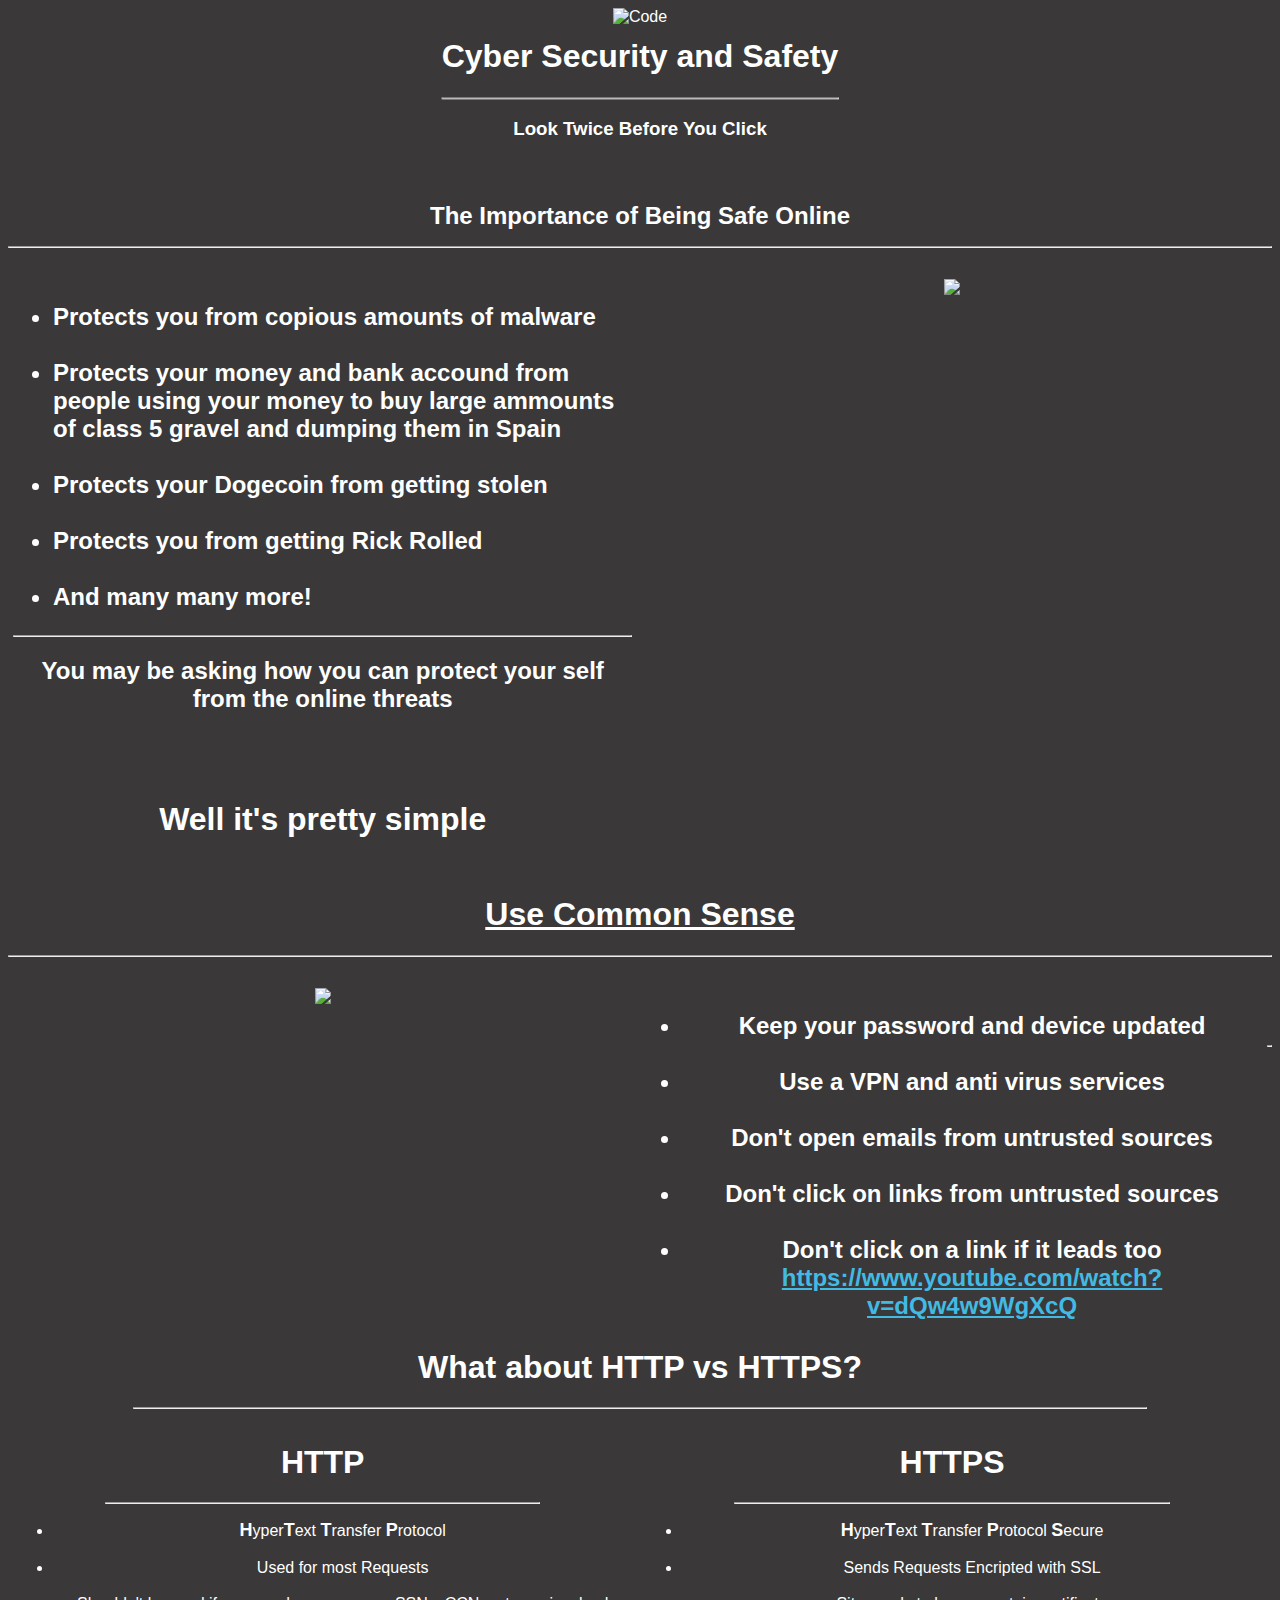
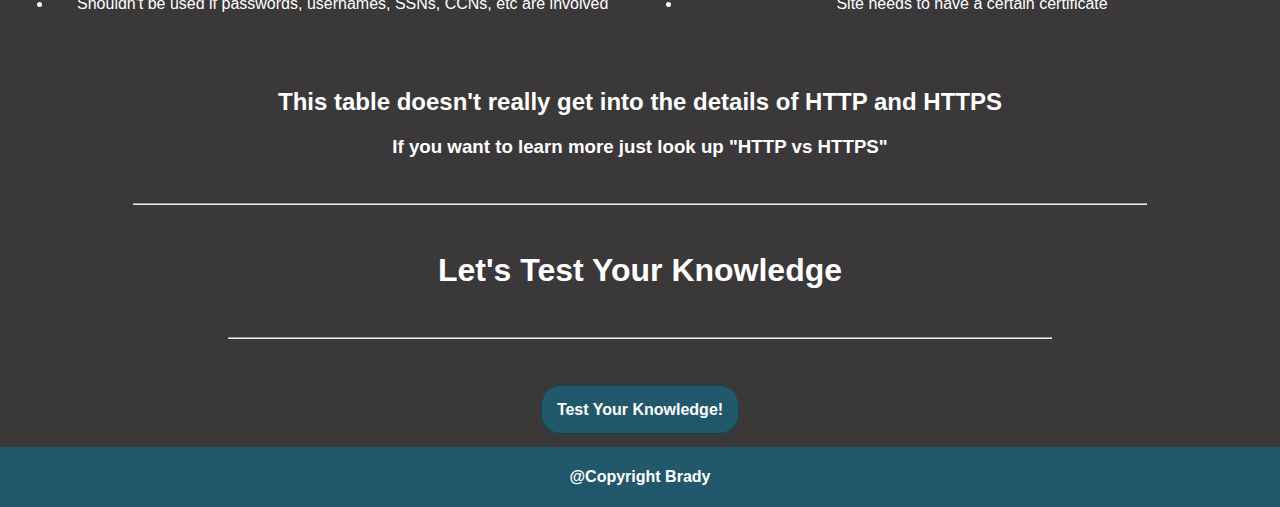
==== index.html @ cbab9f6b "yes" ====
<!DOCTYPE html>
<html>
    <head>
        <meta charset="UTF-8" name="viewport" content="width=device-width, initial-scale=1.0">
        <link rel="stylesheet" href="main.css">
        <title>Internet Safety</title>
        <link rel="icon" href="images/bestlogo.png">
    </head>
    <body>
        <div class="container" style="overflow: hidden;height:10em;">
            <img id="codeimg"src="./images/showoff.png" alt="Code" style="width:100%;overflow: hidden;">
            <div class="centered"><h1><strong>Cyber Security and Safety</strong></h1><hr><h3>Look Twice Before You Click</h3></div>
        </div>
        <br>
        <div id="mainContent">
            <h1 id="mainconh1">The Importance of Being Safe Online</h1>
            <hr>
            <br>
            <div class="split">
                <ul id="maincontul">
                    <strong>
                        <li>Protects you from copious amounts of malware</li>
                        <br>
                        <li>Protects your money and bank accound from people using your money to buy large ammounts of class 5 gravel and dumping them in Spain</li>
                        <br>
                        <li>Protects your Dogecoin from getting stolen</li>
                        <br>
                        <li>Protects you from getting Rick Rolled</li>
                        <br>
                        <li>And many many more!</li>
                    </strong>
                </ul>
                <hr>
                <h2 style="text-align: center;">You may be asking how you can protect your self from the online threats</h2>
                <br>
                <br>
                <h3 style="text-align: center;font-size: xx-large;">Well it's pretty simple</h3>
            </div>
            <div class="split" style="text-align: center;">
                <img id="rightimage" src="images/rickroll.png">
            </div>
            <br>
            <br>
        </div>
        <div id="safetyinfo" style="text-align: center;">
            <h1 id="sih1">Use Common Sense</h1>
            <hr>
            <br>
            <div class="split" style="text-align: center;">
                <img id="rightimage" src="images/skechy@skech.png">
            </div>
            <div class="split">
                <ul id="maincontul">
                    <strong>
                        <li>Keep your password and device updated</li>
                        <br>
                        <li>Use a VPN and anti virus services</li>
                        <br>
                        <li>Don't open emails from untrusted sources</li>
                        <br>
                        <li>Don't click on links from untrusted sources</li>
                        <br>
                        <li>Don't click on a link if it leads too <a href="https://www.youtube.com/watch?v=dQw4w9WgXcQ" style="color: #42bbe4;">https://www.youtube.com/watch?v=dQw4w9WgXcQ</a></li>
                    </strong>
                </ul>
            </div>
            <br>
            <br>
        </div>
        <br>
        <div id="httpvshttps">
            <hr>
            <h1>What about HTTP vs HTTPS?</h1>
            <!--Nerd Crap-->
            <!--ur a nerd-->
            <hr width="80%">
            <div class="split">
                <h1>HTTP</h1>
                <hr width="70%">
                    <ul>
                        <li><strong style="font-size: large;">H</strong>yper<strong style="font-size: large;">T</strong>ext <strong style="font-size: large;">T</strong>ransfer <strong style="font-size: large;">P</strong>rotocol</li>
                        <br>
                        <li>Used for most Requests</li>
                        <br>
                        <li>Shouldn't be used if passwords, usernames, SSNs, CCNs, etc are involved</li>
                    </ul>
                    <br>
                    <br>
            </div>
            <div class="split">
                <h1>HTTPS</h1>
                <hr width="70%">
                    <ul>
                        <li><strong style="font-size: large;">H</strong>yper<strong style="font-size: large;">T</strong>ext <strong style="font-size: large;">T</strong>ransfer <strong style="font-size: large;">P</strong>rotocol <strong style="font-size: large;">S</strong>ecure</li>
                        <br>
                        <li>Sends Requests Encripted with SSL</li>
                        <br>
                        <li>Site needs to have a certain certificate</li>
                    </ul>
                    <br>
                    <br>
                    <br>
            </div>
            <br>
            <br>
            <h2 style="text-align: center;">This table doesn't really get into the details of HTTP and HTTPS</h2>
            <h3 style="text-align: center;">If you want to learn more just look up "HTTP vs HTTPS"</h3>
        </div>
        <br>
        <hr width="80%">
        <br>
        <div id="test">
            <h1 style="text-align: center;">Let's Test Your Knowledge</h1>
            <br>
            <hr width="65%">
            <br>
            <div style="text-align: center;">
                <br>
                <br>
                <a class="button">Test Your Knowledge!</a>
                <br>
                <br>
            </div>
        </div>
        <div style="overflow: hidden;font-weight: thin;">
            <div class="footer" style="font-weight: thin;text-decoration: none">  
                <h4 style="font-weight: thin;">@Copyright Brady</4>
            </div>  
        </div>
    </body>
</html>
---- main.css ----
body {
    background-color: rgb(58, 56, 56);
    color: white;
    font-family: Arial, Helvetica, sans-serif;
    cursor: default;
    -webkit-touch-callout: none;
    -webkit-user-select: none;
    -khtml-user-select: none;
    -moz-user-select: none;
    -ms-user-select: none;
    user-select: none;
}
/* Container holding the image and the text */
.container {
    position: relative;
    text-align: center;
}
.centered {
    position: absolute;
    /* font-size: large; */
    top: 50%;
    left: 50%;
    transform: translate(-50%, -50%);
}
#codeimg {
    padding: none;
    margin: none;
    width: 2000%;
    z-index: 0;
}
#mainconh1 {
    text-align: center;
    font-size: x-large;
}
hr {
    color: white;
}
#maincontul {
    font-style: bold;
    font-size: x-large;
}
#mainContent {
    overflow: hidden;
    height: fit-content;
    width: 100%;
}
#mainContent::after {
    content: "";
    clear: both;
    display: table;
}
.split {
    float: left;
    width: 49%;
    padding: 5px;
}
#rightimage {
    width: auto;
    height: auto;
}
#listofcommons {
    padding-left: auto;
    width: 50%
}
#sih1 {
    font-size: xx-large;
    text-decoration: underline;
}
#httpvshttps {
    text-align: center;
}
.bold {
    text-decoration: bold;
}
.button {
    padding: 15px;
    background-color: #21586b;
    border-radius: 20px;
    margin: 20px;
    text-decoration: bold;
    font-weight: bold;
    border-width: thick;
    transition: 0.2s ease-in-out;
    border: 1px solid #18414e;
}
.button:hover {
    padding: 15px;
    background-color: #18414e;
    border-radius: 20px;
    margin: 20px;
    text-decoration: bold;
    font-weight: bold;
    border: 1px solid #21586b;
    box-shadow: rgb(63, 63, 63) 2px 2px 8px 8px;
}
.footer {
    position: absolute;
    margin-top: 10px; 
    bottom: auto;  
    left: 0;
    width: 100%;
    min-height: 50px;
    background-color: #21586b;  
    color: white;  
    text-align: center;
    font-weight: thin !important;
    text-decoration: none !important;
}
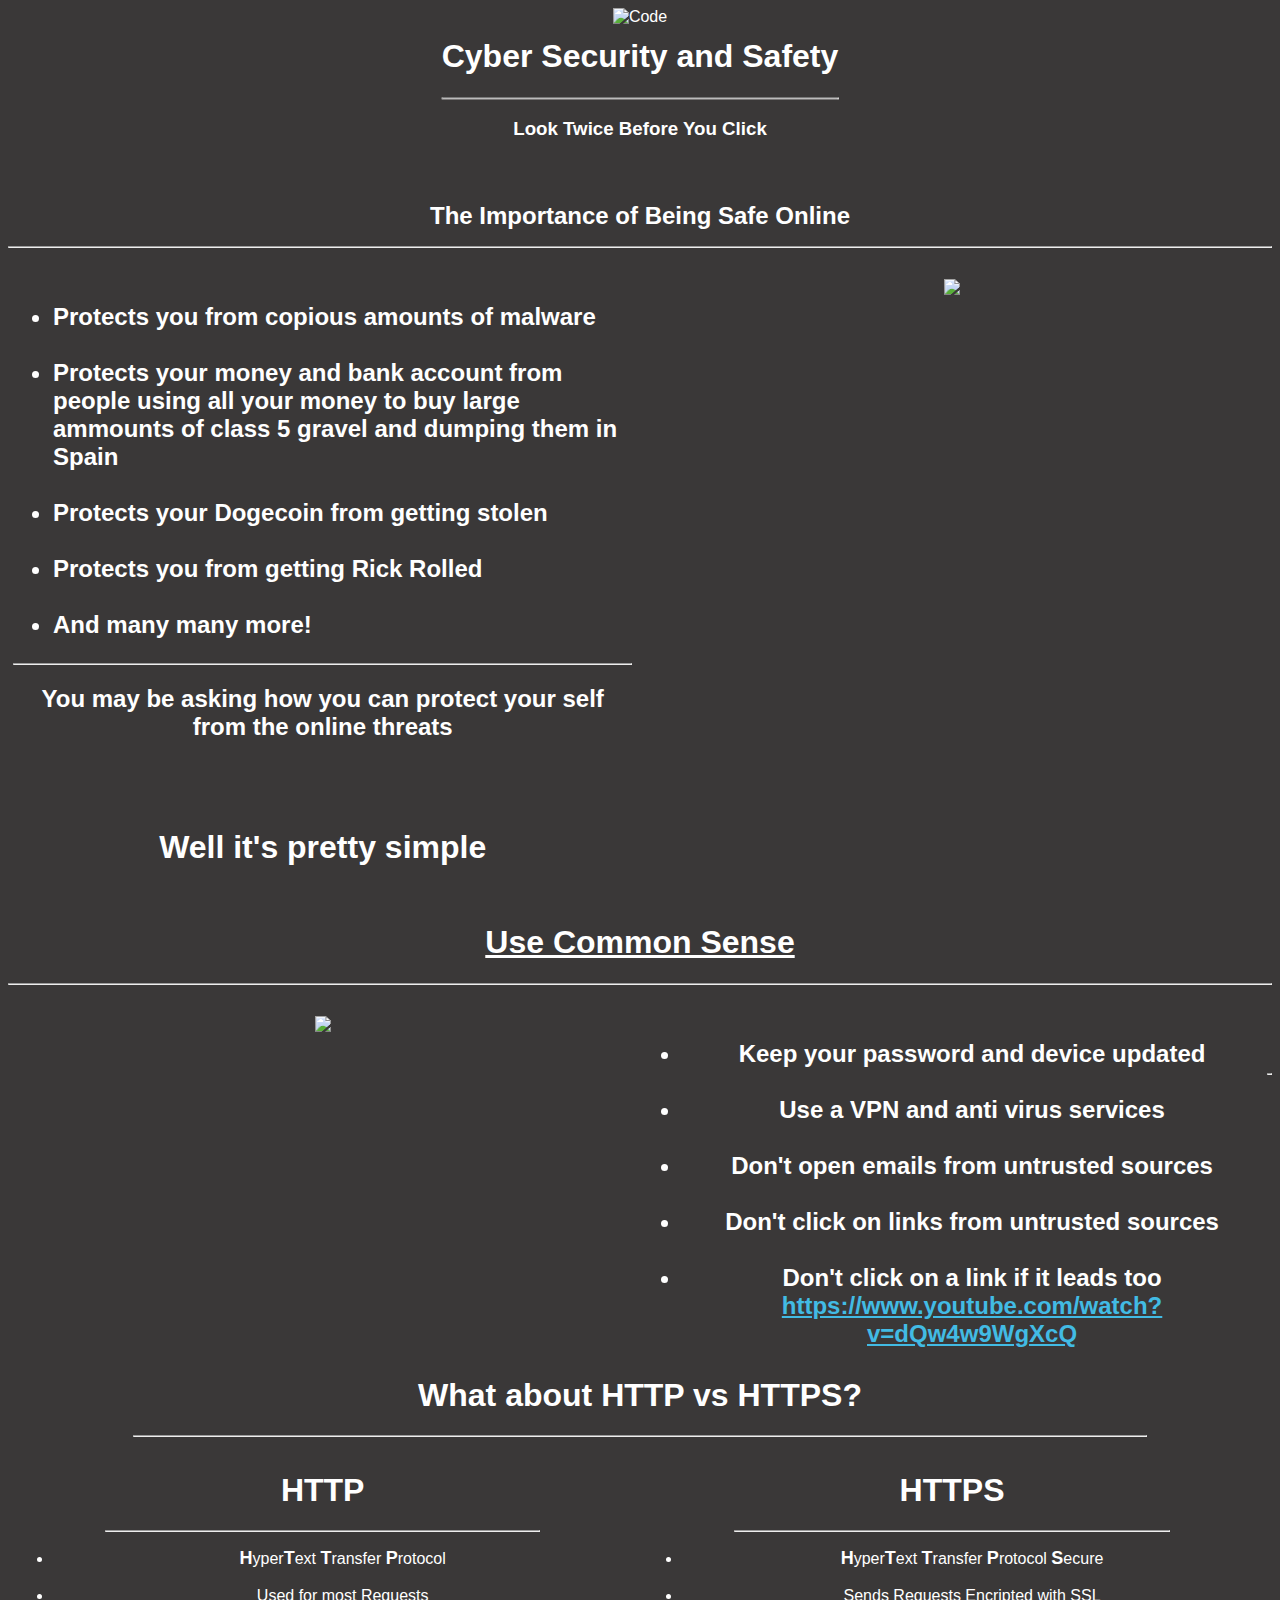
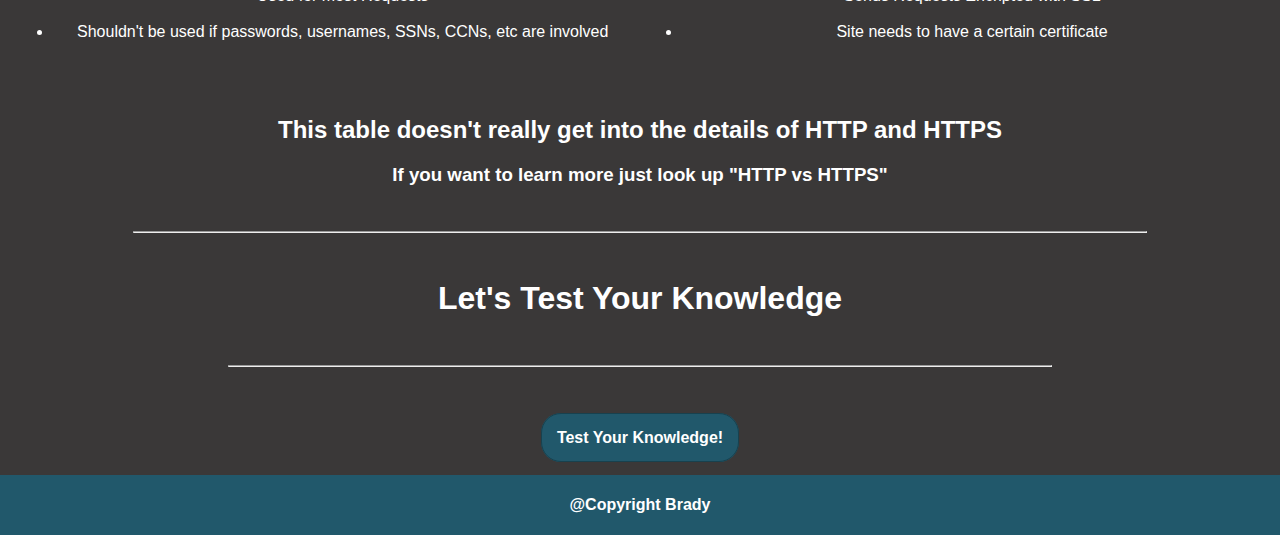
==== commit b4aa371f: "speeling fixes" ====
--- a/index.html
+++ b/index.html
@@ -21,7 +21,7 @@
                     <strong>
                         <li>Protects you from copious amounts of malware</li>
                         <br>
-                        <li>Protects your money and bank accound from people using your money to buy large ammounts of class 5 gravel and dumping them in Spain</li>
+                        <li>Protects your money and bank account from people using all your money to buy large ammounts of class 5 gravel and dumping them in Spain</li>
                         <br>
                         <li>Protects your Dogecoin from getting stolen</li>
                         <br>
@@ -128,4 +128,4 @@
             </div>  
         </div>
     </body>
-</html>+</html>
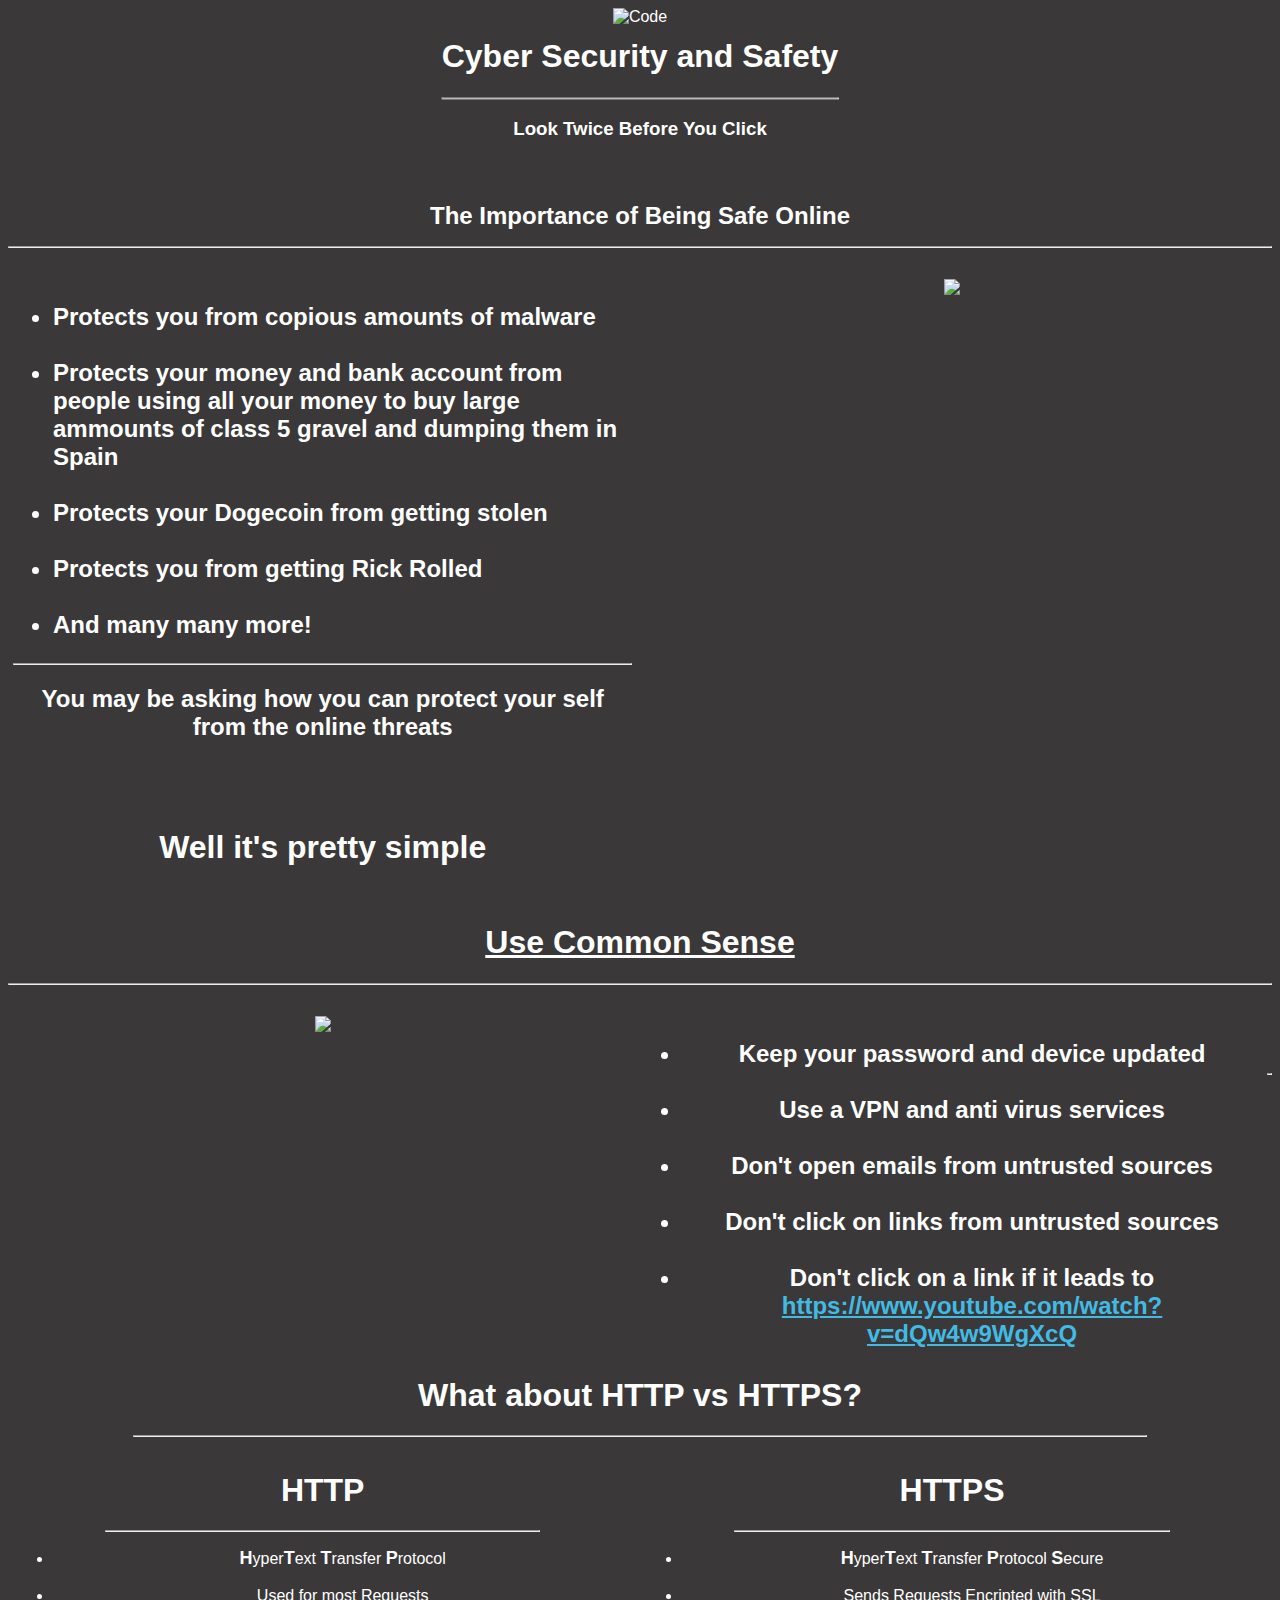
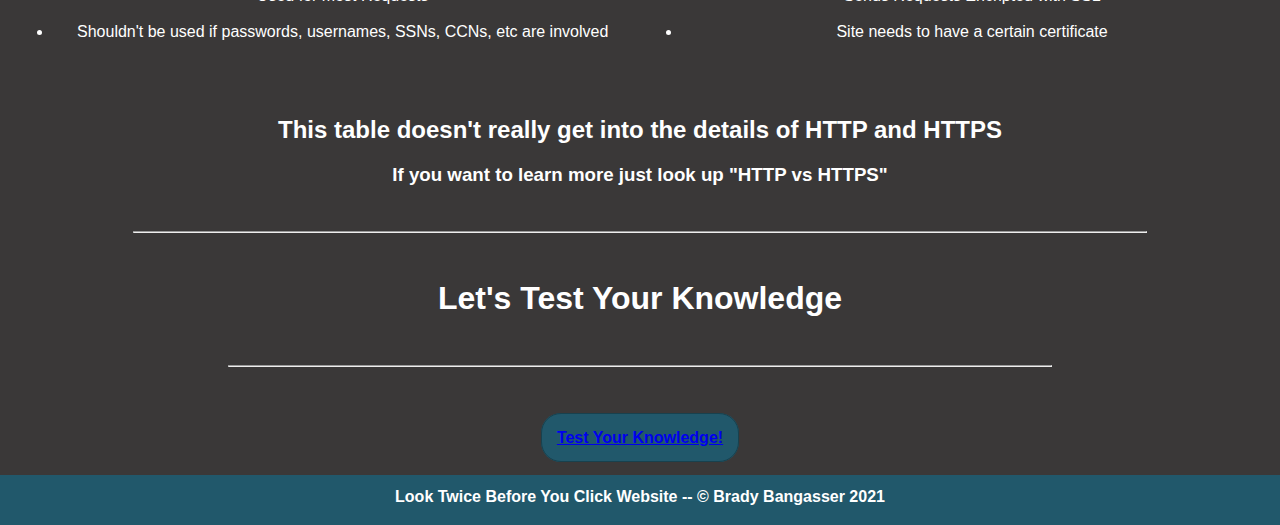
==== commit 3c7855ec: "bug fgixers" ====
--- a/index.html
+++ b/index.html
@@ -60,7 +60,7 @@
                         <br>
                         <li>Don't click on links from untrusted sources</li>
                         <br>
-                        <li>Don't click on a link if it leads too <a href="https://www.youtube.com/watch?v=dQw4w9WgXcQ" style="color: #42bbe4;">https://www.youtube.com/watch?v=dQw4w9WgXcQ</a></li>
+                        <li>Don't click on a link if it leads to <a href="https://www.youtube.com/watch?v=dQw4w9WgXcQ" style="color: #42bbe4;">https://www.youtube.com/watch?v=dQw4w9WgXcQ</a></li>
                     </strong>
                 </ul>
             </div>
@@ -117,14 +117,14 @@
             <div style="text-align: center;">
                 <br>
                 <br>
-                <a class="button">Test Your Knowledge!</a>
+                <a class="button" href="./test/test">Test Your Knowledge!</a>
                 <br>
                 <br>
             </div>
         </div>
         <div style="overflow: hidden;font-weight: thin;">
             <div class="footer" style="font-weight: thin;text-decoration: none">  
-                <h4 style="font-weight: thin;">@Copyright Brady</4>
+                <h2 style="text-align: center;font-size: medium;">Look Twice Before You Click Website -- © Brady Bangasser 2021</h2>
             </div>  
         </div>
     </body>
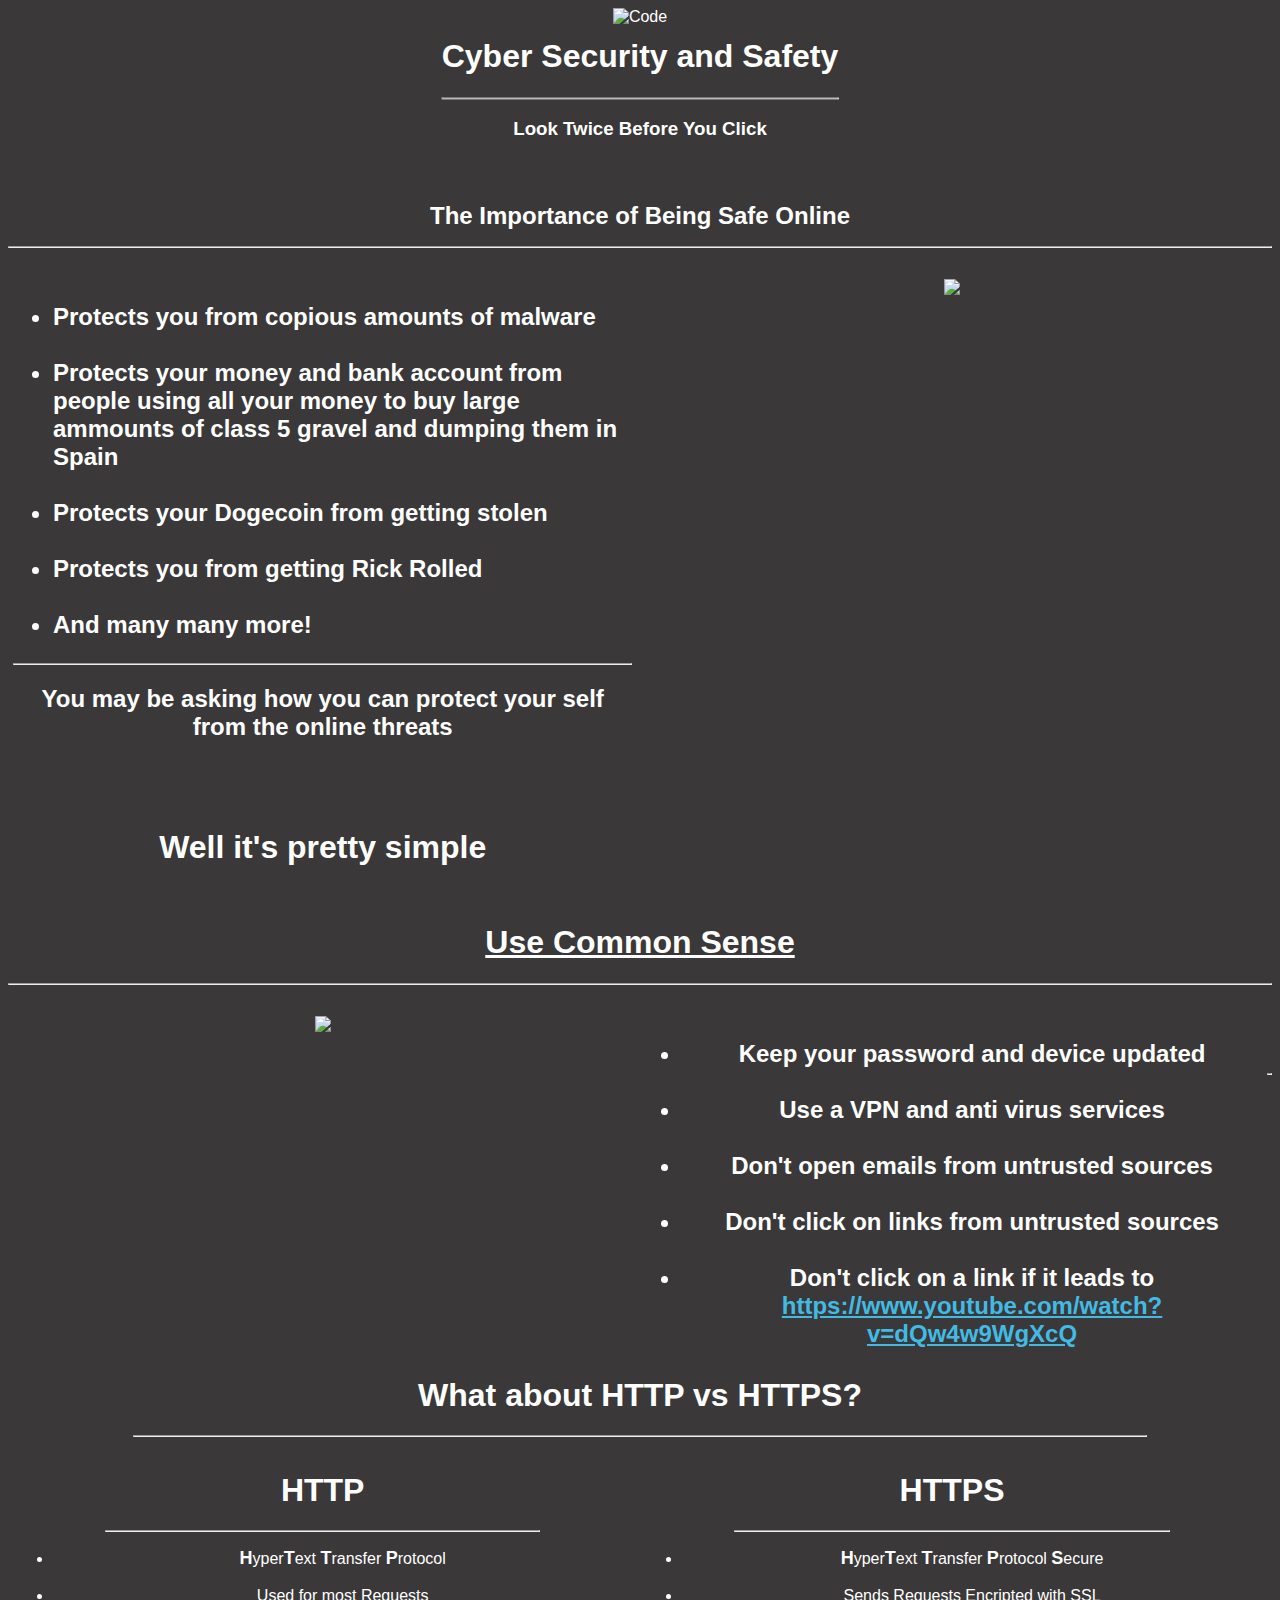
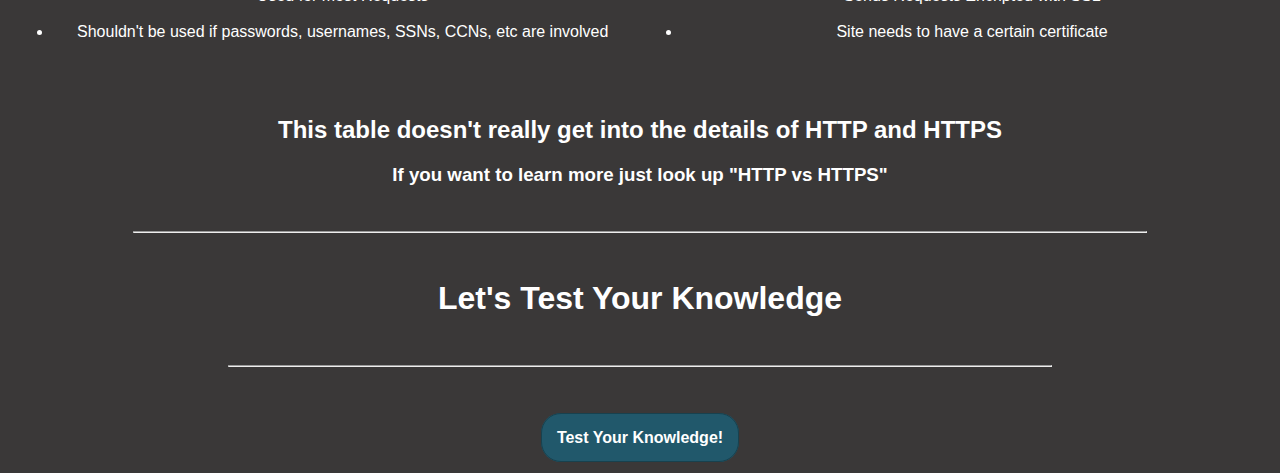
==== commit 29822753: "Update index.html" ====
--- a/index.html
+++ b/index.html
@@ -122,10 +122,10 @@
                 <br>
             </div>
         </div>
-        <div style="overflow: hidden;font-weight: thin;">
+<!--         <div style="overflow: hidden;font-weight: thin;">
             <div class="footer" style="font-weight: thin;text-decoration: none">  
                 <h2 style="text-align: center;font-size: medium;">Look Twice Before You Click Website -- © Brady Bangasser 2021</h2>
             </div>  
-        </div>
+        </div> -->
     </body>
 </html>
--- a/main.css
+++ b/main.css
@@ -77,11 +77,12 @@
     background-color: #21586b;
     border-radius: 20px;
     margin: 20px;
-    text-decoration: bold;
+    text-decoration: none !important;
     font-weight: bold;
     border-width: thick;
     transition: 0.2s ease-in-out;
     border: 1px solid #18414e;
+    color: white !important;
 }
 .button:hover {
     padding: 15px;
@@ -105,4 +106,51 @@
     text-align: center;
     font-weight: thin !important;
     text-decoration: none !important;
-}+}
+.pageContentWrapper{
+  margin-bottom:100px;/* Height of footer*/
+} 
+.footer{
+    position: absolute;
+    bottom: 0;
+    left: 0;
+    right: 0;
+    height:100px;
+}
+#why {
+    text-align: center;
+    width: 75%;
+    margin-left: auto;
+    margin-right: auto;
+    margin-top: 10px;
+    margin-bottom: 50px;
+}
+.foot {
+    position: absolute;
+    margin-top: 10px; 
+    bottom: 0;  
+    left: 0;
+    width: 100%;
+    min-height: 50px;
+    background-color: #21586b;  
+    color: white;  
+    text-align: center;
+    font-weight: thin !important;
+    text-decoration: none !important;
+}
+#testbutt {
+    padding: 23px;
+    transition: 0.5s ease-in-out;
+    font-size: xx-large;
+    margin-left: auto;
+    margin-right: auto;
+}
+#testbutt2 {
+    margin: 60px;
+}
+.stanlink {
+    color:rgb(1, 230, 230);
+}
+.stanlink:visited {
+    color: rgb(189, 0, 189);
+}
